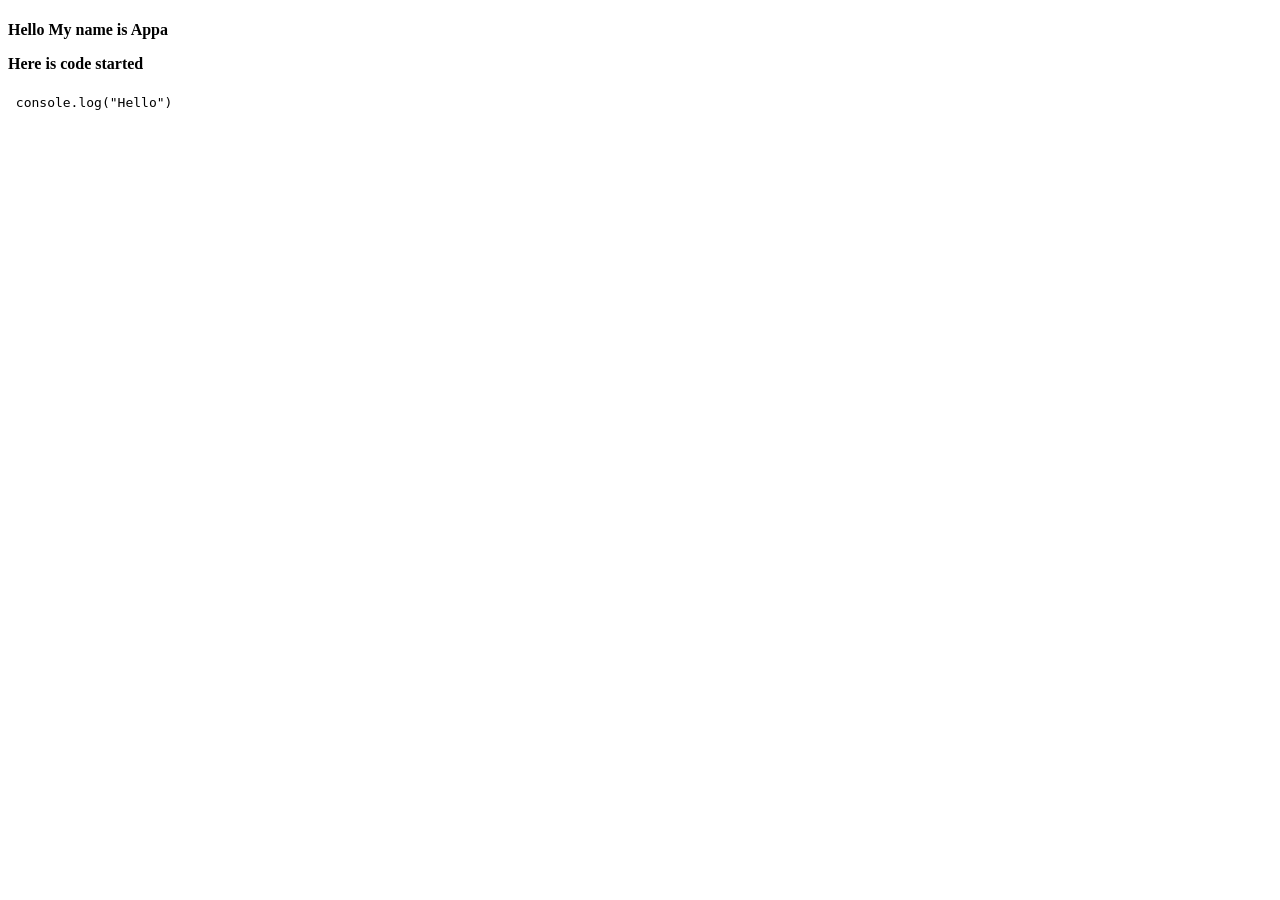
==== Dom/index.html @ f8a3eab0 "js added" ====
<!DOCTYPE html>
<html lang="en">
<head>
    <meta charset="UTF-8">
    <meta name="viewport" content="width=device-width, initial-scale=1.0">
    <title>Dom</title>
</head>
<body>
  <div class="block">
    <h4> Hello My name is <span id="username"> Rushi </span>
     <p class="para">Here is code started </p>
    </h4>
    <pre> <code>console.log("Hello")</code></pre>


    </div>




<script>
//   const div = document.querySelector("pre");
// div.innerHTML = "<h1>This is hacked</h1>"
  const div = document.querySelector("#username");
username.innerText = 'Appa'

</script>
</body>
</html>
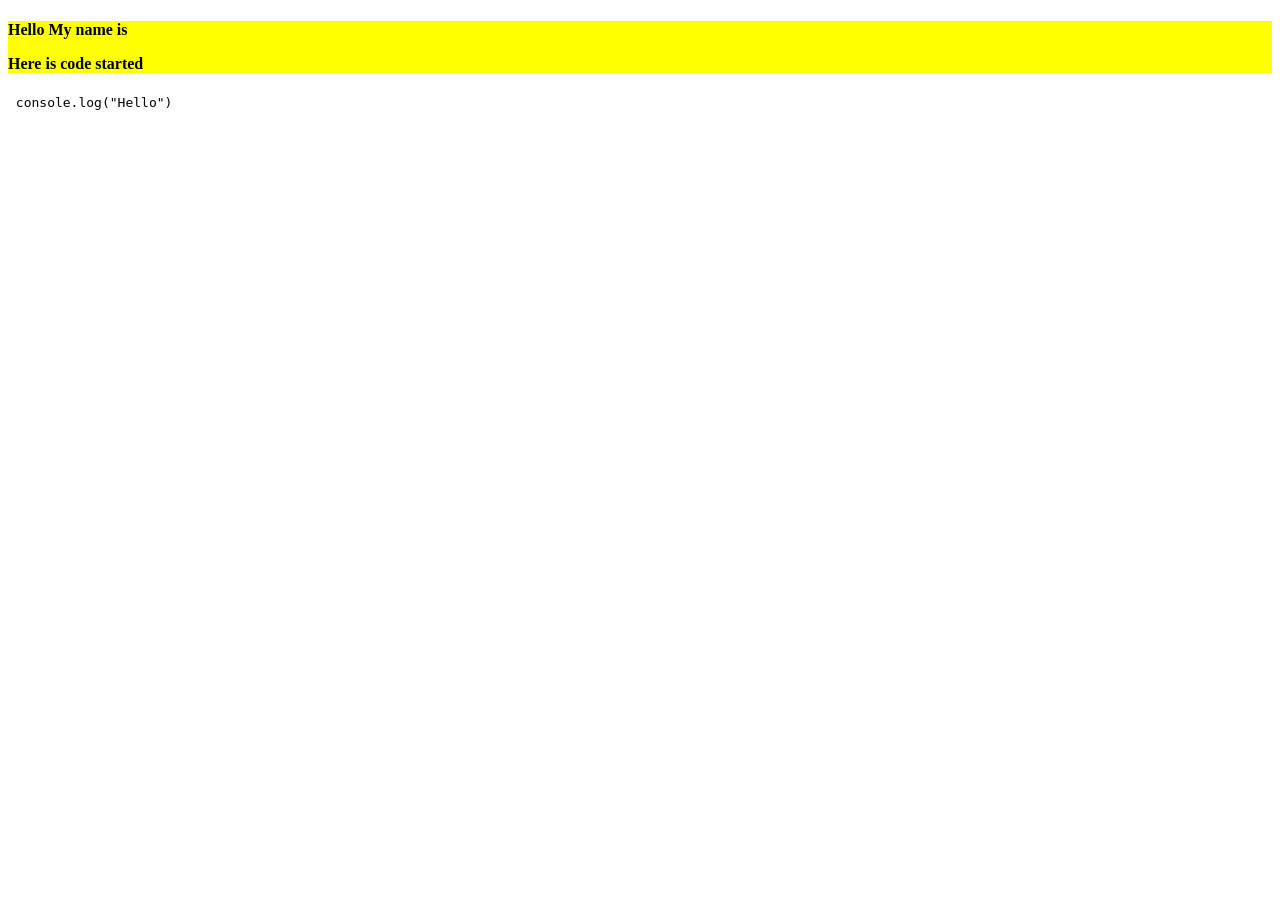
==== commit d3206d2b: "dom" ====
--- a/Dom/index.html
+++ b/Dom/index.html
@@ -16,13 +16,15 @@
     </div>
 
 
-
-
 <script>
 //   const div = document.querySelector("pre");
 // div.innerHTML = "<h1>This is hacked</h1>"
   const div = document.querySelector("#username");
-username.innerText = 'Appa'
+username.innerText = 'Appa';
+div.style.color = 'blue'
+div.style.textDecoration = 'overline'
+div.parentElement.style.backgroundColor ='yellow'
+div.remove()
 
 </script>
 </body>
